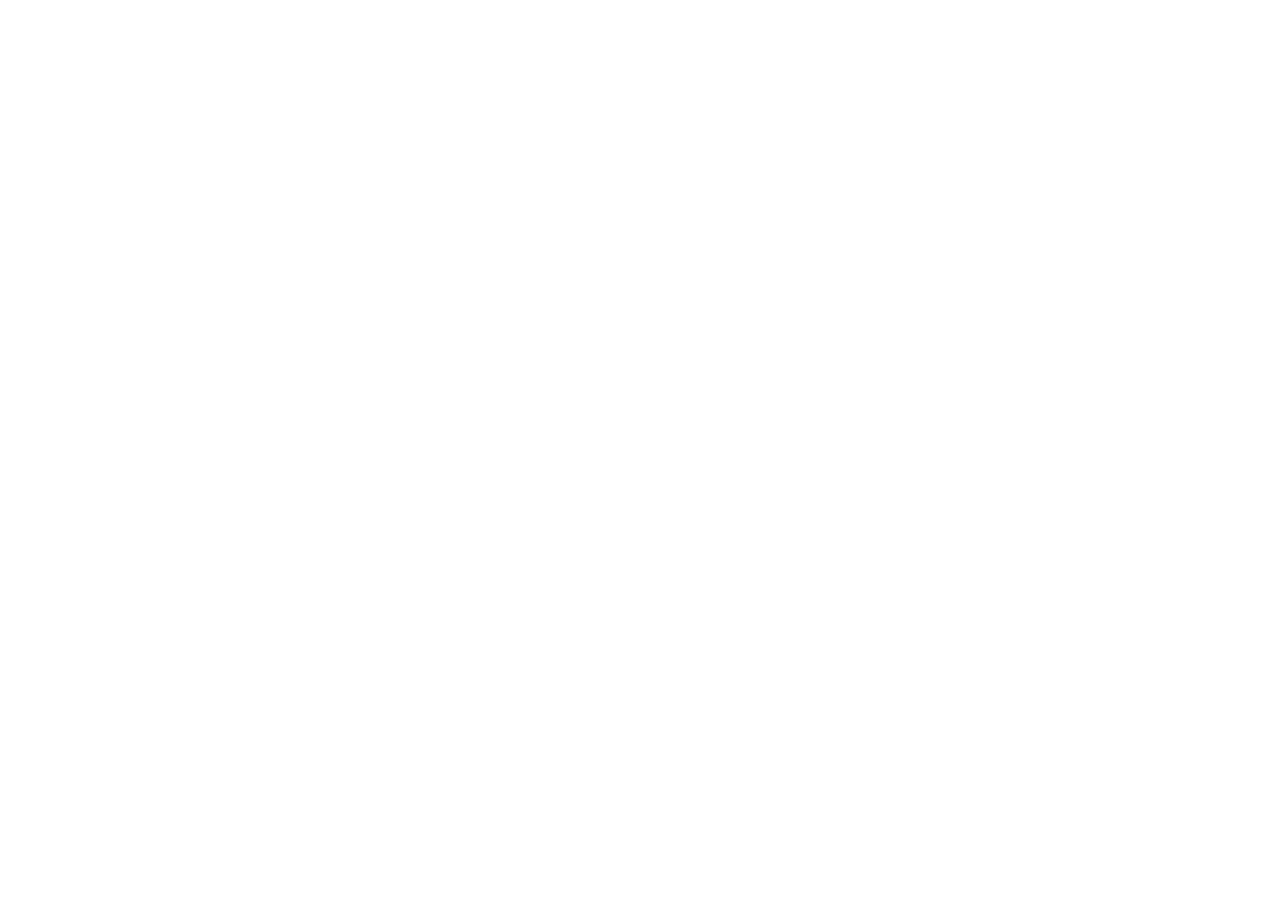
==== Dasbord/index.html @ 2de78ae4 "MUTAHIR" ====
<!DOCTYPE html>
<html lang="en">

<head>
    <meta charset="UTF-8">
    <meta name="viewport" content="width=device-width, initial-scale=1.0">
    <title>Document</title>
</head>
<link href="https://cdn.jsdelivr.net/npm/bootstrap@5.3.0/dist/css/bootstrap.min.css">
<style>

</style>

<body>


    <!-- <img src="../Dasbord/dasbordimg/profile1.jpeg" alt=""> -->

</body>
<script src="https://cdn.jsdelivr.net/npm/bootstrap@5.3.0/dist/js/bootstrap.bundle.min.js"></script>

</html>
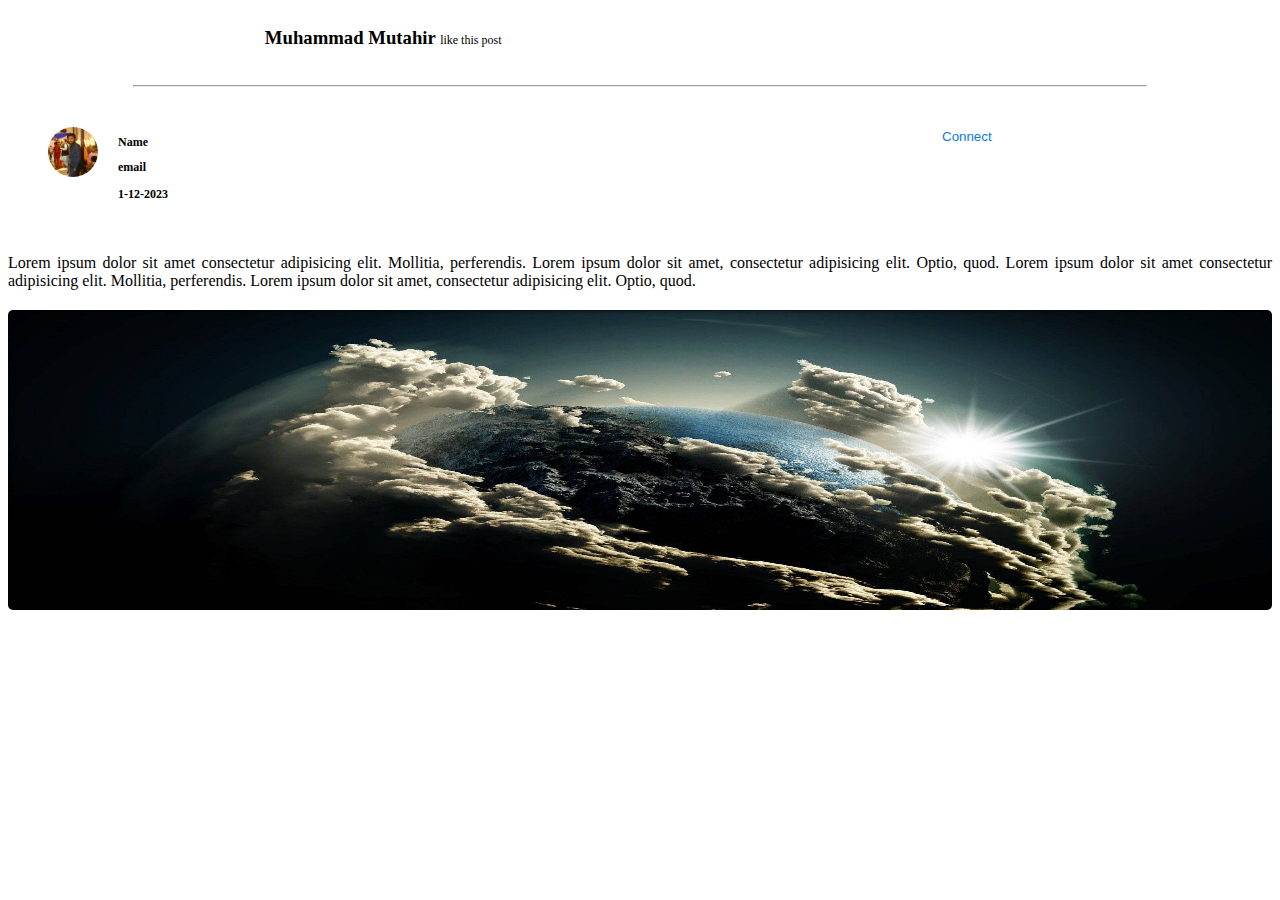
==== commit 540230a5: "ui set index.html" ====
--- a/Dasbord/index.html
+++ b/Dasbord/index.html
@@ -1,22 +1,125 @@
 <!DOCTYPE html>
 <html lang="en">
+  <head>
+    <meta charset="UTF-8" />
+    <meta name="viewport" content="width=device-width, initial-scale=1.0" />
+    <title>Document</title>
+  </head>
+  <link
+    href="https://cdn.jsdelivr.net/npm/bootstrap@5.3.0/dist/css/bootstrap.min.css"
+    rel="stylesheet"
+    integrity="sha384-9ndCyUaIbzAi2FUVXJi0CjmCapSmO7SnpJef0486qhLnuZ2cdeRhO02iuK6FUUVM"
+    crossorigin="anonymous"
+  />
+  <link
+    rel="stylesheet"
+    href="https://cdnjs.cloudflare.com/ajax/libs/font-awesome/6.4.0/css/all.min.css"
+    integrity="sha512-iecdLmaskl7CVkqkXNQ/ZH/XLlvWZOJyj7Yy7tcenmpD1ypASozpmT/E0iPtmFIB46ZmdtAc9eNBvH0H/ZpiBw=="
+    crossorigin="anonymous"
+    referrerpolicy="no-referrer"
+  />
+  <style>
+    /* .main {
+      margin: 0px auto;
+      margin-left: 20%;
+    } */
+    .firstchild {
+      display: flex;
+      /* color: aquas; */
+      justify-content: space-around;
+    }
 
-<head>
-    <meta charset="UTF-8">
-    <meta name="viewport" content="width=device-width, initial-scale=1.0">
-    <title>Document</title>
-</head>
-<link href="https://cdn.jsdelivr.net/npm/bootstrap@5.3.0/dist/css/bootstrap.min.css">
-<style>
+    #smaal1 {
+      font-weight: 200;
+      font-size: 12px;
+    }
+    #line1 {
+      width: 80%;
+      /* margin-top: 50px; */
+      /* text-align: center;
+       */
+      margin: 0px auto;
+    }
+    #imgprofilemain {
+      border-radius: 50%;
+    }
+    #font-size {
+      font-size: 12px;
+      margin-left: 20px;
+    }
+    .secondchild {
+      display: flex;
+      margin: 40px;
+    }
+    #btn_1 {
+      margin-left: 60vw;
+      background-color: transparent;
+      /* padding: 20px; */
+      border: none;
+      color: rgb(10, 122, 226);
+    }
+    .postcontent {
+      text-align: justify;
+    }
+    #imgpost {
+      border-radius: 5px;
+      /* margin: 40px; */
+      margin-top: 20px;
+    }
+  </style>
 
-</style>
-
-<body>
-
-
+  <body>
     <!-- <img src="../Dasbord/dasbordimg/profile1.jpeg" alt=""> -->
-
-</body>
-<script src="https://cdn.jsdelivr.net/npm/bootstrap@5.3.0/dist/js/bootstrap.bundle.min.js"></script>
-
-</html>+    <div class="container">
+      <div class="firstchild">
+        <h3>Muhammad Mutahir <small id="smaal1">like this post</small></h3>
+        <span id="first_child_space">
+          <i class="fa-solid fa-ellipsis"></i>
+          <i class="fa-solid fa-xmark"></i>
+        </span>
+      </div>
+      <br />
+      <hr id="line1" />
+      <div class="secondchild">
+        <div id="child1">
+          <img
+            id="imgprofilemain"
+            src="./dasbordimg/profile1.jpeg"
+            height="50px"
+            width="50px"
+            alt=""
+          />
+        </div>
+        <div id="child2">
+          <h1 id="font-size">Name</h1>
+          <h2 id="font-size">email</h2>
+          <h3 id="font-size">1-12-2023</h3>
+        </div>
+        <div id="child3">
+          <button id="btn_1">
+            <i class="fa-solid fa-list-ul"></i> Connect
+          </button>
+        </div>
+      </div>
+      <div class="thirdchild">
+        <div class="postcontent">
+          Lorem ipsum dolor sit amet consectetur adipisicing elit. Mollitia,
+          perferendis. Lorem ipsum dolor sit amet, consectetur adipisicing elit.
+          Optio, quod. Lorem ipsum dolor sit amet consectetur adipisicing elit.
+          Mollitia, perferendis. Lorem ipsum dolor sit amet, consectetur
+          adipisicing elit. Optio, quod.
+          <div class="video_img">
+            <img
+              id="imgpost"
+              src="./dasbordimg/postimg.jpg"
+              height="300px"
+              width="100%"
+              alt=""
+            />
+          </div>
+        </div>
+      </div>
+    </div>
+  </body>
+  <script src="https://cdn.jsdelivr.net/npm/bootstrap@5.3.0/dist/js/bootstrap.bundle.min.js"></script>
+</html>
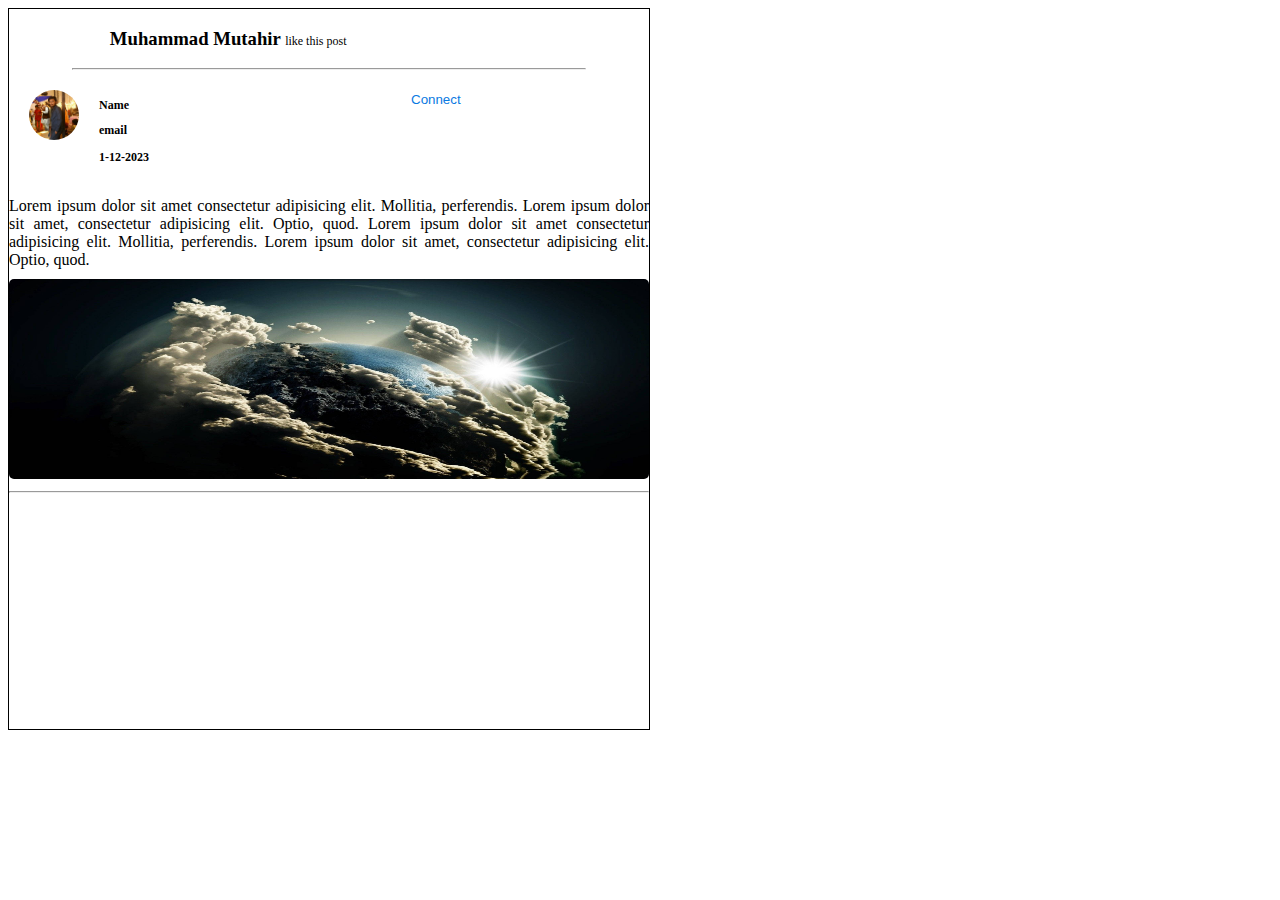
==== commit bef496af: "icon set" ====
--- a/Dasbord/index.html
+++ b/Dasbord/index.html
@@ -19,10 +19,11 @@
     referrerpolicy="no-referrer"
   />
   <style>
-    /* .main {
-      margin: 0px auto;
-      margin-left: 20%;
-    } */
+    .container {
+      height: 80vh;
+      width: 50vw;
+      border: 1px solid black;
+    }
     .firstchild {
       display: flex;
       /* color: aquas; */
@@ -49,10 +50,10 @@
     }
     .secondchild {
       display: flex;
-      margin: 40px;
+      margin: 20px;
     }
     #btn_1 {
-      margin-left: 60vw;
+      margin-left: 20vw;
       background-color: transparent;
       /* padding: 20px; */
       border: none;
@@ -64,7 +65,11 @@
     #imgpost {
       border-radius: 5px;
       /* margin: 40px; */
-      margin-top: 20px;
+      margin-top: 10px;
+    }
+    .likes {
+      display: flex;
+      justify-content: space-around;
     }
   </style>
 
@@ -78,7 +83,7 @@
           <i class="fa-solid fa-xmark"></i>
         </span>
       </div>
-      <br />
+      <!-- <br /> -->
       <hr id="line1" />
       <div class="secondchild">
         <div id="child1">
@@ -112,10 +117,19 @@
             <img
               id="imgpost"
               src="./dasbordimg/postimg.jpg"
-              height="300px"
+              height="200px"
               width="100%"
               alt=""
             />
+          </div>
+          <hr />
+          <div class="likes">
+            <div class="like1"><i class="fa-regular fa-thumbs-up"></i></div>
+            <div class="like2"><i class="fa-regular fa-comment"></i></div>
+            <div class="like3"><i class="fa-solid fa-upload"></i></div>
+            <div class="like4">
+              <i class="fa-solid fa-trash-can"></i>
+            </div>
           </div>
         </div>
       </div>
